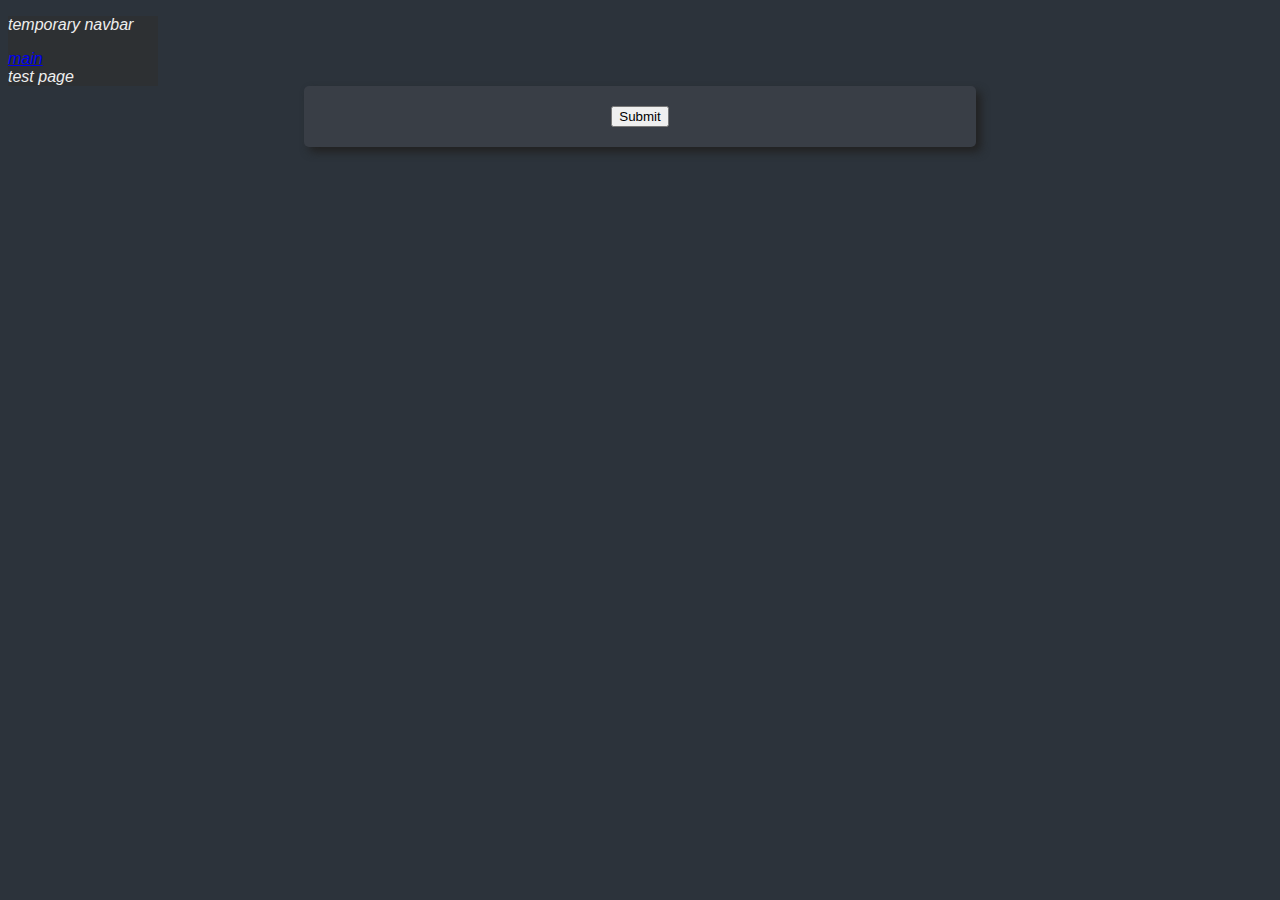
==== quiz-page/quiz-page.html @ 435d0243 "build 0.1" ====
<!DOCTYPE html>
<html lang="en">
  <head>
    <meta charset="UTF-8" />
    <meta name="viewport" content="width=device-width, initial-scale=1.0" />
    <title>Quiz</title>
    <link rel="stylesheet" href="../styles/loadTransition.css" />
    <link rel="stylesheet" href="../styles/root.css" />
    <link rel="stylesheet" href="./styles/quiz-page_style.css" />
  </head>
  <body class="loadTransitionElement">
    <!-- ! wip element -->
    <div class="nav-bar">
      <p>temporary navbar</p>
      <div><a href="../index.html">main</a></div>
      <div>test page</div>
    </div>
    <!-- ! -->
    <div class="flexbox-container">
      <div id="test">
        <!-- * div to inject questions -->
        <!-- * ids are not in use right now -->
      </div>

      <div id="test-summary" class="summary">
        <input type="button" value="Submit" onclick="calcScore()" />
        <div id="final"></div>
      </div>
    </div>
  </body>
  <script src="./scripts/script.js"></script>
</html>
---- styles/loadTransition.css ----
@keyframes transitionIn {
  from {
    opacity: 0;
    transform: rotateY(-10px);
    top: 0px;
  }

  to {
    opacity: 1;
    transform: rotateY(0);
    top: 100px;
  }
}

.loadTransitionElement {
  animation: transitionIn 1s;
}
---- styles/root.css ----
:root {
  /* text */
  --color1: rgb(238, 238, 238);

  /* background */
  --color2: rgb(44, 51, 59);

  /* borders */
  /* --color3: rgb(71, 48, 73); */
  --color3: rgb(57, 62, 70);

  /*  */
  --color4: rgb(0, 173, 181);

  /*shadow color*/
  --color5: rgb(17, 17, 17);
}

body {
  background-color: var(--color2);
  color: var(--color1);
  font-family: Verdana, Geneva, Tahoma, sans-serif;
}

::-webkit-scrollbar {
  width: 15px;
}

/* Handle */
::-webkit-scrollbar-thumb {
  background: #555;
  border-radius: 5px;
}

/* Handle on hover */
::-webkit-scrollbar-thumb:hover {
  background: #747474;
}

.nav-bar {
  background-color: rgb(45, 48, 51);
  width: 150px;
  font-style: italic;
}
---- quiz-page/styles/quiz-page_style.css ----
.flexbox-container {
  display: flex;
  flex-direction: column;
  align-items: center;
  justify-content: center;
  text-align: center;
}

#test {
  width: 80%;
}

.question {
  text-align: left;
  background-color: var(--color3);
  margin: 20px;
  padding: 20px;
}

#test-summary {
  background-color: var(--color3);
  width: 50%;
  padding: 20px;
}

.question,
#test-summary {
  box-shadow: 5px 5px 8px 0px rgb(34, 34, 34);
  border-radius: 5px;
}

.return-link {
  color: var(--color4);
}
.return-link:visited,
.return-link:link {
  text-decoration: none;
}

.return-link:hover,
.return-link:active {
  text-decoration: underline;
}

.answer-div {
  margin: 10px;
}
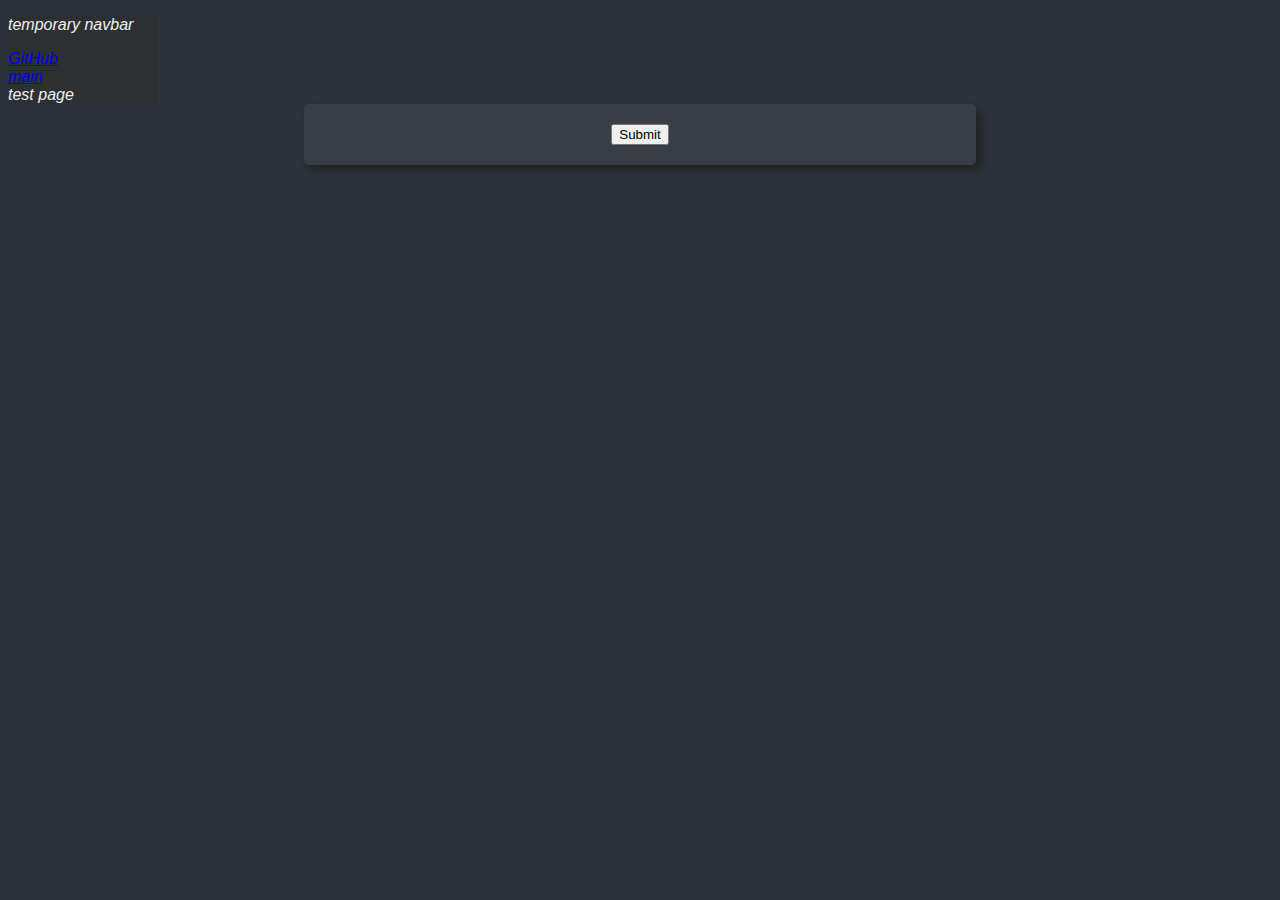
==== commit f40cab5a: "build 0.1" ====
--- a/quiz-page/quiz-page.html
+++ b/quiz-page/quiz-page.html
@@ -12,6 +12,7 @@
     <!-- ! wip element -->
     <div class="nav-bar">
       <p>temporary navbar</p>
+      <div><a href="https://github.com/venomiakk/quiz-app">GitHub</a></div>
       <div><a href="../index.html">main</a></div>
       <div>test page</div>
     </div>
